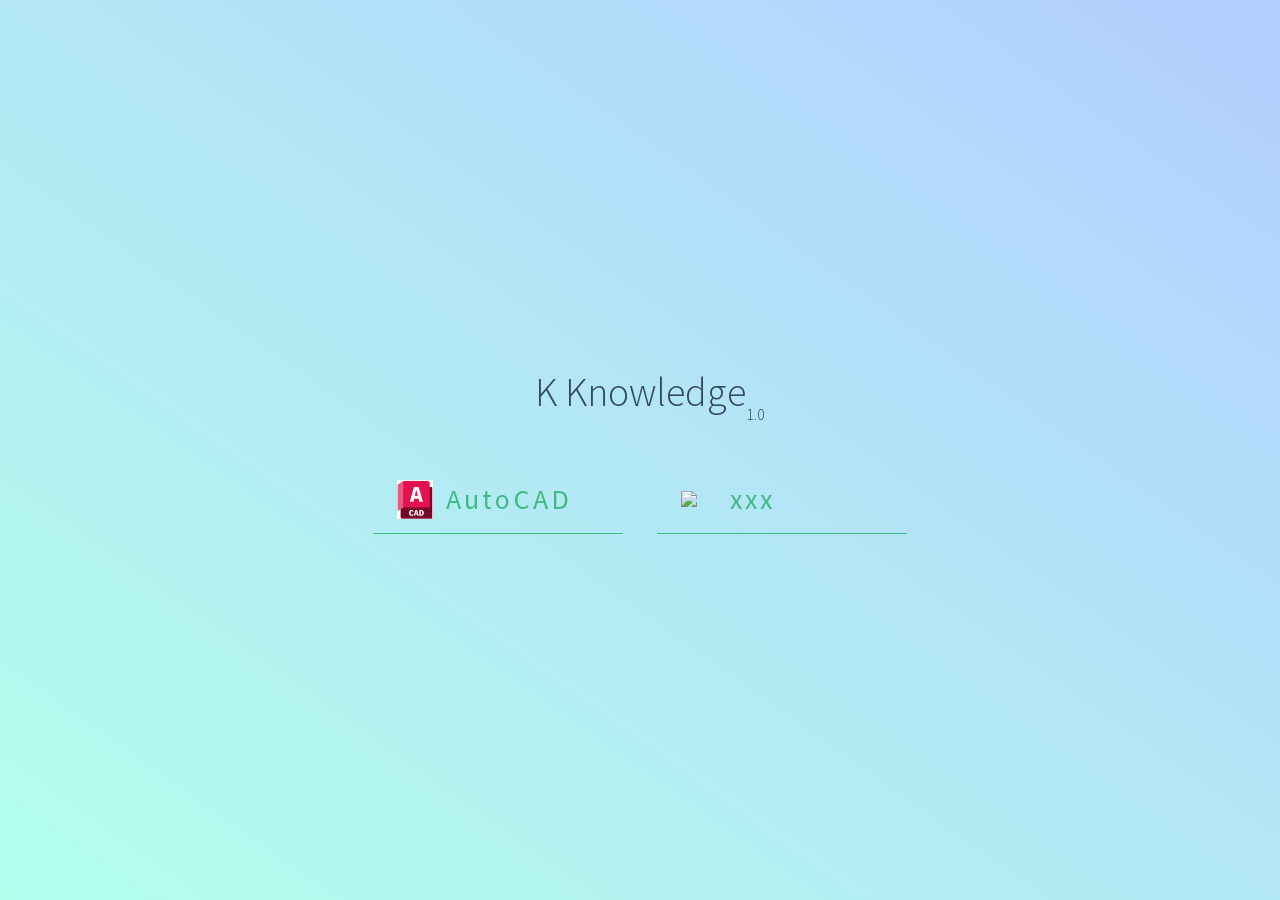
==== index.html @ d63b8420 "init" ====
<!DOCTYPE html>
<html lang="en">

<head>
  <meta charset="UTF-8">
  <title>K Knowledge</title>
  <meta http-equiv="X-UA-Compatible" content="IE=edge,chrome=1" />
  <meta name="description" content="Description">
  <meta name="viewport" content="width=device-width, initial-scale=1.0, minimum-scale=1.0">
  <link rel="icon" href="./_media/ICO.png" type="image/x-icon">
  <!-- Docsify的css -->
  <link rel="stylesheet" href="./_src/themes/vue.css">
  <!-- 主页的css -->
  <link rel="stylesheet" href="./_src/themes/home-page.css">
  <!-- Excel的css -->
  <link rel="stylesheet" href="excel.css">

  <!-- time-updater.min.js的css -->
  <link rel="stylesheet" href="./_src/themes/sidebar.min.css" />

</head>

<body>
  <script>
    window.$docsify = {
      name: 'K Knowledge',
      repo: '',

      coverpage: true,  //开启渲染封面功能
      onlyCover: true,
      loadSidebar: true,
      subMaxLevel: 2, //设置生成目录的最大层级
      loadNavbar: true,  //默认加载的文件为 _navbar.md
      maxLevel: 6, // 最大支持渲染的标题层级
      auto2top: true, // 切换页面时自动跳转到页面顶端

      //全局搜索的变量
      search: {
        maxAge: 6000, // 过期时间，单位毫秒，默认一天
        paths: 'auto',
        placeholder: '搜索',
        noData: '找不到结果',
      },

      //time-updater的变量
      timeUpdater: {
        text: "<div align='right' width='200px' style='color:gray;font-size:16px;padding-top:50px;'>Posted @ {docsify-updated}</div>",
        formatUpdated: "{YYYY}-{MM}-{DD} {HH}:{mm}",
      },

      //docsify-tabs的变量
      tabs: {
        persist: true,      // default
        sync: true,      // default
        theme: 'classic', // default
        tabComments: true,      // default
        tabHeadings: true       // default
      },

      requestHeaders: {
        'cache-control': 'max-age=60',
      },
    }
  </script>
  <div id="app"></div>

  <!-- Docsify v4 -->
  <script src="./_src/docsify@4.js"></script>

  <!-- Docsify 插件 -->
  <!-- 全局搜索 -->
  <script src="./_src/plugins/search.min.js"></script>
  <!-- 图片点击放大 -->
  <script src="./_src/plugins/zoom-image.min.js"></script>
  <!-- markdown代码高亮 -->
  <script src="./_src/plugins/prism-markdown.min.js"></script>
  <!-- 可折叠的侧边栏 -->
  <script src="./_src/plugins/docsify-sidebar-collapse.min.js"></script>
  <!-- 页脚增加修改时间 -->
  <script src="./_src/plugins/time-updater.min.js"></script>
  <!-- 增加tab -->
  <script src="./_src/plugins/docsify-tabs.min.js"></script>
  <!-- 使用日志记录器 -->
  <!-- 流程图 -->
  <script src="./_src/plugins/mermaid.min.js"></script>
  <script>

    mermaid.initialize({
      startOnLoad: true,
      securityLevel: 'loose',
      logLevel: 1,
      init: { "flowchart": { "defaultRenderer": "elk" } }
    });
  </script>
  <script src="./_src/plugins/docsify-mermaid.js"></script>
  <script src="./_src/plugins/docsify-mermaid-zoom.js"></script>

  <!-- emoji -->
  <script src="./_src/plugins/emoji.min.js"></script>

  <!-- 流程图 -->
  <!-- <script src="//unpkg.com/websequencediagrams-docsify@2.0.1/dist/docsify-websequencediagrams.js"></script> -->

  <!-- 饼图 -->
  <!-- <script src="//unpkg.com/@markbattistella/docsify-charty@latest/dist/docsify-charty.min.js"></script> -->



</body>

</html>
---- _src/themes/vue.css ----
@import url("../fonts/fonts.css");*{-webkit-font-smoothing:antialiased;-webkit-overflow-scrolling:touch;-webkit-tap-highlight-color:rgba(0,0,0,0);-webkit-text-size-adjust:none;-webkit-touch-callout:none;box-sizing:border-box}body:not(.ready){overflow:hidden}body:not(.ready) .app-nav,body:not(.ready)>nav,body:not(.ready) [data-cloak]{display:none}div#app{font-size:30px;font-weight:lighter;margin:40vh auto;text-align:center}div#app:empty:before{content:"Loading..."}img.emoji{height:1.2em}img.emoji,span.emoji{vertical-align:middle}span.emoji{font-family:Apple Color Emoji,Segoe UI Emoji,Segoe UI Symbol,Noto Color Emoji;font-size:1.2em}.progress{background-color:#42b983;background-color:var(--theme-color,#42b983);height:2px;left:0;position:fixed;right:0;top:0;transition:width .2s,opacity .4s;width:0;z-index:999999}.search .search-keyword,.search a:hover{color:#42b983;color:var(--theme-color,#42b983)}.search .search-keyword{font-style:normal;font-weight:700}body,html{height:100%}body{-moz-osx-font-smoothing:grayscale;-webkit-font-smoothing:antialiased;color:#34495e;font-family:Source Sans Pro,Helvetica Neue,Arial,sans-serif;font-size:15px;letter-spacing:0;margin:0;overflow-x:hidden}img{max-width:100%}a[disabled]{cursor:not-allowed;opacity:.6}kbd{border:1px solid #ccc;border-radius:3px;display:inline-block;font-size:12px!important;line-height:12px;margin-bottom:3px;padding:3px 5px;vertical-align:middle}li input[type=checkbox]{margin:0 .2em .25em 0;vertical-align:middle}.app-nav{margin:25px 60px 0 0;position:absolute;right:0;text-align:right;z-index:10}.app-nav.no-badge{margin-right:25px}.app-nav p{margin:0}.app-nav>a{margin:0 1rem;padding:5px 0}.app-nav li,.app-nav ul{display:inline-block;list-style:none;margin:0}.app-nav a{color:inherit;font-size:16px;text-decoration:none;transition:color .3s}.app-nav a.active,.app-nav a:hover{color:#42b983;color:var(--theme-color,#42b983)}.app-nav a.active{border-bottom:2px solid #42b983;border-bottom:2px solid var(--theme-color,#42b983)}.app-nav li{display:inline-block;margin:0 1rem;padding:5px 0;position:relative;cursor:pointer}.app-nav li ul{background-color:#fff;border:1px solid;border-color:#ddd #ddd #ccc;border-radius:4px;box-sizing:border-box;display:none;max-height:calc(100vh - 61px);overflow-y:auto;padding:10px 0;position:absolute;right:-15px;text-align:left;top:100%;white-space:nowrap}.app-nav li ul li{display:block;font-size:14px;line-height:1rem;margin:8px 14px;white-space:nowrap}.app-nav li ul a{display:block;font-size:inherit;margin:0;padding:0}.app-nav li ul a.active{border-bottom:0}.app-nav li:hover ul{display:block}.github-corner{border-bottom:0;position:fixed;right:0;text-decoration:none;top:0;z-index:1}.github-corner:hover .octo-arm{animation:octocat-wave .56s ease-in-out}.github-corner svg{color:#fff;fill:#42b983;fill:var(--theme-color,#42b983);height:80px;width:80px}main{display:block;position:relative;width:100vw;height:100%;z-index:0}main.hidden{display:none}.anchor{display:inline-block;text-decoration:none;transition:all .3s}.anchor span{color:#34495e}.anchor:hover{text-decoration:underline}.sidebar{border-right:1px solid rgba(0,0,0,.07);overflow-y:auto;padding:40px 0 0;position:absolute;top:0;bottom:0;left:0;transition:transform .25s ease-out;width:300px;z-index:20}.sidebar>h1{margin:0 auto 1rem;font-size:1.5rem;font-weight:300;text-align:center}.sidebar>h1 a{color:inherit;text-decoration:none}.sidebar>h1 .app-nav{display:block;position:static}.sidebar .sidebar-nav{line-height:2em;padding-bottom:40px}.sidebar li.collapse .app-sub-sidebar{display:none}.sidebar ul{margin:0 0 0 15px;padding:0}.sidebar li>p{font-weight:700;margin:0}.sidebar ul,.sidebar ul li{list-style:none}.sidebar ul li a{border-bottom:none;display:block}.sidebar ul li ul{padding-left:20px}.sidebar::-webkit-scrollbar{width:4px}.sidebar::-webkit-scrollbar-thumb{background:transparent;border-radius:4px}.sidebar:hover::-webkit-scrollbar-thumb{background:hsla(0,0%,53.3%,.4)}.sidebar:hover::-webkit-scrollbar-track{background:hsla(0,0%,53.3%,.1)}.sidebar-toggle{background-color:transparent;background-color:hsla(0,0%,100%,.8);border:0;outline:none;padding:10px;position:absolute;bottom:0;left:0;text-align:center;transition:opacity .3s;width:284px;z-index:30;cursor:pointer}.sidebar-toggle:hover .sidebar-toggle-button{opacity:.4}.sidebar-toggle span{background-color:#42b983;background-color:var(--theme-color,#42b983);display:block;margin-bottom:4px;width:16px;height:2px}body.sticky .sidebar,body.sticky .sidebar-toggle{position:fixed}.content{padding-top:60px;position:absolute;top:0;right:0;bottom:0;left:300px;transition:left .25s ease}.markdown-section{margin:0 auto;max-width:80%;padding:30px 15px 40px;position:relative}.markdown-section>*{box-sizing:border-box;font-size:inherit}.markdown-section>:first-child{margin-top:0!important}.markdown-section hr{border:none;border-bottom:1px solid #eee;margin:2em 0}.markdown-section iframe{border:1px solid #eee;width:1px;min-width:100%}.markdown-section table{border-collapse:collapse;border-spacing:0;display:block;margin-bottom:1rem;overflow:auto;width:100%}.markdown-section th{font-weight:700}.markdown-section td,.markdown-section th{border:1px solid #ddd;padding:6px 13px}.markdown-section tr{border-top:1px solid #ccc}.markdown-section p.tip,.markdown-section tr:nth-child(2n){background-color:#f8f8f8}.markdown-section p.tip{border-bottom-right-radius:2px;border-left:4px solid #f66;border-top-right-radius:2px;margin:2em 0;padding:12px 24px 12px 30px;position:relative}.markdown-section p.tip:before{background-color:#f66;border-radius:100%;color:#fff;content:"!";font-family:Dosis,Source Sans Pro,Helvetica Neue,Arial,sans-serif;font-size:14px;font-weight:700;left:-12px;line-height:20px;position:absolute;height:20px;width:20px;text-align:center;top:14px}.markdown-section p.tip code{background-color:#efefef}.markdown-section p.tip em{color:#34495e}.markdown-section p.warn{background:rgba(66,185,131,.1);border-radius:2px;padding:1rem}.markdown-section ul.task-list>li{list-style-type:none}body.close .sidebar{transform:translateX(-300px)}body.close .sidebar-toggle{width:auto}body.close .content{left:0}@media print{.app-nav,.github-corner,.sidebar,.sidebar-toggle{display:none}}@media screen and (max-width:768px){.github-corner,.sidebar,.sidebar-toggle{position:fixed}.app-nav{margin-top:16px}.app-nav li ul{top:30px}main{height:auto;min-height:100vh;overflow-x:hidden}.sidebar{left:-300px;transition:transform .25s ease-out}.content{left:0;max-width:100vw;position:static;padding-top:20px;transition:transform .25s ease}.app-nav,.github-corner{transition:transform .25s ease-out}.sidebar-toggle{background-color:transparent;width:auto;padding:30px 30px 10px 10px}body.close .sidebar{transform:translateX(300px)}body.close .sidebar-toggle{background-color:hsla(0,0%,100%,.8);transition:background-color 1s;width:284px;padding:10px}body.close .content{transform:translateX(300px)}body.close .app-nav,body.close .github-corner{display:none}.github-corner:hover .octo-arm{animation:none}.github-corner .octo-arm{animation:octocat-wave .56s ease-in-out}}@keyframes octocat-wave{0%,to{transform:rotate(0)}20%,60%{transform:rotate(-25deg)}40%,80%{transform:rotate(10deg)}}section.cover{position:relative;align-items:center;background-position:50%;background-repeat:no-repeat;background-size:cover;min-height:100vh;width:100%;display:none}section.cover.show{display:flex}section.cover.has-mask .mask{background-color:#fff;opacity:.8;position:absolute;top:0;bottom:0;width:100%}section.cover .cover-main{flex:1;margin:0 16px;text-align:center;position:relative}section.cover a{color:inherit}section.cover a,section.cover a:hover{text-decoration:none}section.cover p{line-height:1.5rem;margin:1em 0}section.cover h1{color:inherit;font-size:2.5rem;font-weight:300;margin:.625rem 0 2.5rem;position:relative;text-align:center}section.cover h1 a{display:block}section.cover h1 small{bottom:-.4375rem;font-size:1rem;position:absolute}section.cover blockquote{font-size:1.5rem;text-align:center}section.cover ul{line-height:1.8;list-style-type:none;margin:1em auto;max-width:500px;padding:0}section.cover .cover-main>p:last-child a{border-radius:2rem;border:1px solid #42b983;border-color:var(--theme-color,#42b983);box-sizing:border-box;color:#42b983;color:var(--theme-color,#42b983);display:inline-block;font-size:1.05rem;letter-spacing:.1rem;margin:.5rem 1rem;padding:.75em 2rem;text-decoration:none;transition:all .15s ease}section.cover .cover-main>p:last-child a:last-child{background-color:#42b983;background-color:var(--theme-color,#42b983);color:#fff}section.cover .cover-main>p:last-child a:last-child:hover{color:inherit;opacity:.8}section.cover .cover-main>p:last-child a:hover{color:inherit}section.cover blockquote>p>a{border-bottom:2px solid #42b983;border-bottom:2px solid var(--theme-color,#42b983);transition:color .3s}section.cover blockquote>p>a:hover{color:#42b983;color:var(--theme-color,#42b983)}.sidebar,body{background-color:#fff}.sidebar{color:#364149}.sidebar li{margin:6px 0}.sidebar ul li a{color:#505d6b;font-size:14px;font-weight:400;overflow:hidden;text-decoration:none;text-overflow:ellipsis;white-space:nowrap}.sidebar ul li a:hover{text-decoration:underline}.sidebar ul li ul{padding:0}.sidebar ul li.active>a{border-right:2px solid;color:#42b983;color:var(--theme-color,#42b983);font-weight:600}.app-sub-sidebar li:before{content:"-";padding-right:4px;float:left}.markdown-section h1,.markdown-section h2,.markdown-section h3,.markdown-section h4,.markdown-section strong{color:#2c3e50;font-weight:600}.markdown-section a{color:#42b983;color:var(--theme-color,#42b983);font-weight:600}.markdown-section h1{font-size:2rem;margin:0 0 1rem}.markdown-section h2{font-size:1.75rem;margin:45px 0 .8rem}.markdown-section h3{font-size:1.5rem;margin:40px 0 .6rem}.markdown-section h4{font-size:1.25rem}.markdown-section h5{font-size:1rem}.markdown-section h6{color:#777;font-size:1rem}.markdown-section figure,.markdown-section p{margin:1.2em 0}.markdown-section ol,.markdown-section p,.markdown-section ul{line-height:1.6rem;word-spacing:.05rem}.markdown-section ol,.markdown-section ul{padding-left:1.5rem}.markdown-section blockquote{border-left:4px solid #42b983;border-left:4px solid var(--theme-color,#42b983);color:#858585;margin:2em 0;padding-left:20px}.markdown-section blockquote p{font-weight:600;margin-left:0}.markdown-section iframe{margin:1em 0}.markdown-section em{color:#7f8c8d}.markdown-section code,.markdown-section output:after,.markdown-section pre{font-family:Roboto Mono,Monaco,courier,monospace}.markdown-section code,.markdown-section pre{background-color:#f8f8f8}.markdown-section output,.markdown-section pre{margin:1.2em 0;position:relative}.markdown-section output,.markdown-section pre>code{border-radius:2px;display:block}.markdown-section output:after,.markdown-section pre>code{-moz-osx-font-smoothing:initial;-webkit-font-smoothing:initial}.markdown-section code{border-radius:2px;color:#e96900;margin:0 2px;padding:3px 5px;white-space:pre-wrap}.markdown-section>:not(h1):not(h2):not(h3):not(h4):not(h5):not(h6) code{font-size:.8rem}.markdown-section pre{padding:0 1.4rem;line-height:1.5rem;overflow:auto;word-wrap:normal}.markdown-section pre>code{color:#525252;font-size:.8rem;padding:2.2em 5px;line-height:inherit;margin:0 2px;max-width:inherit;overflow:inherit;white-space:inherit}.markdown-section output{padding:1.7rem 1.4rem;border:1px dotted #ccc}.markdown-section output>:first-child{margin-top:0}.markdown-section output>:last-child{margin-bottom:0}.markdown-section code:after,.markdown-section code:before,.markdown-section output:after,.markdown-section output:before{letter-spacing:.05rem}.markdown-section output:after,.markdown-section pre:after{color:#ccc;font-size:.6rem;font-weight:600;height:15px;line-height:15px;padding:5px 10px 0;position:absolute;right:0;text-align:right;top:0;content:attr(data-lang)}.token.cdata,.token.comment,.token.doctype,.token.prolog{color:#8e908c}.token.namespace{opacity:.7}.token.boolean,.token.number{color:#c76b29}.token.punctuation{color:#525252}.token.property{color:#c08b30}.token.tag{color:#2973b7}.token.string{color:#42b983;color:var(--theme-color,#42b983)}.token.selector{color:#6679cc}.token.attr-name{color:#2973b7}.language-css .token.string,.style .token.string,.token.entity,.token.url{color:#22a2c9}.token.attr-value,.token.control,.token.directive,.token.unit{color:#42b983;color:var(--theme-color,#42b983)}.token.function,.token.keyword{color:#e96900}.token.atrule,.token.regex,.token.statement{color:#22a2c9}.token.placeholder,.token.variable{color:#3d8fd1}.token.deleted{text-decoration:line-through}.token.inserted{border-bottom:1px dotted #202746;text-decoration:none}.token.italic{font-style:italic}.token.bold,.token.important{font-weight:700}.token.important{color:#c94922}.token.entity{cursor:help}code .token{-moz-osx-font-smoothing:initial;-webkit-font-smoothing:initial;min-height:1.5rem;position:relative;left:auto}
---- _src/themes/home-page.css ----
.home-page-div{
    text-align: center;
    display: flex;
    flex-direction: column;
    align-items: center;
    font-size: 1.75rem;
    letter-spacing: .2rem;
}

.home-page-row{
    display:flex;
    flex-direction: row;

}

.home-page-col{
    display:flex;
    flex-direction: row;
    font-weight:450; 
}

.home-page-cell{
    width: 250px;
    border-bottom: 1px solid;
    border-bottom-color: var(--theme-color,#42b983);
    
    margin: 0.5rem 1rem;
    padding: 0.5em 1.5rem;
    color: var(--theme-color,#42b983);
    transition: all .15s ease;
    display: flex;
    align-items: center;
   
}

.home-page-cell img{
    margin-right: 0.8rem;
    width:36px;    
}
---- excel.css ----
#pipe-band-table {

	tr {
		mso-height-source: auto;
		mso-ruby-visibility: none;
	}

	col {
		mso-width-source: auto;
		mso-ruby-visibility: none;
	}

	br {
		mso-data-placement: same-cell;
	}

	ruby {
		ruby-align: left;
	}

	.style0 {
		mso-number-format: General;
		text-align: general;
		vertical-align: bottom;
		white-space: nowrap;
		mso-rotate: 0;
		mso-background-source: auto;
		mso-pattern: auto;
		color: black;
		font-size: 11.0pt;
		font-weight: 400;
		font-style: normal;
		text-decoration: none;
		font-family: 等线;
		mso-generic-font-family: auto;
		mso-font-charset: 134;
		border: none;
		mso-protection: locked visible;
		mso-style-name: 常规;
		mso-style-id: 0;
	}

	.font6 {
		color: black;
		font-size: 14.0pt;
		font-weight: 700;
		font-style: normal;
		text-decoration: none;
		font-family: 等线;
		mso-generic-font-family: auto;
		mso-font-charset: 134;
	}

	.font7 {
		color: black;
		font-size: 14.0pt;
		font-weight: 400;
		font-style: normal;
		text-decoration: none;
		font-family: 等线;
		mso-generic-font-family: auto;
		mso-font-charset: 134;
	}

	td {
		mso-style-parent: style0;
		padding-top: 1px;
		padding-right: 1px;
		padding-left: 1px;
		mso-ignore: padding;
		color: black;
		font-size: 11.0pt;
		font-weight: 400;
		font-style: normal;
		text-decoration: none;
		font-family: 等线;
		mso-generic-font-family: auto;
		mso-font-charset: 134;
		mso-number-format: General;
		text-align: general;
		vertical-align: bottom;
		border: none;
		mso-background-source: auto;
		mso-pattern: auto;
		mso-protection: locked visible;
		white-space: nowrap;
		mso-rotate: 0;
	}

	.xl65 {
		mso-style-parent: style0;
		font-size: 14.0pt;
		font-weight: 700;
		text-align: center;
		vertical-align: middle;
		border-top: .5pt solid windowtext;
		border-right: .5pt solid windowtext;
		border-bottom: .5pt solid windowtext;
		border-left: 1.0pt solid windowtext;
	}

	.xl66 {
		mso-style-parent: style0;
		font-size: 14.0pt;
		font-weight: 700;
		text-align: center;
		vertical-align: middle;
		border: .5pt solid windowtext;
	}

	.xl67 {
		mso-style-parent: style0;
		font-size: 14.0pt;
		font-weight: 700;
		text-align: center;
		vertical-align: middle;
		border-top: .5pt solid windowtext;
		border-right: .5pt solid windowtext;
		border-bottom: none;
		border-left: .5pt solid windowtext;
	}

	.xl68 {
		mso-style-parent: style0;
		font-size: 14.0pt;
		font-weight: 700;
		text-align: center;
		vertical-align: middle;
		border-top: .5pt solid windowtext;
		border-right: 1.0pt solid windowtext;
		border-bottom: .5pt solid windowtext;
		border-left: .5pt solid windowtext;
	}

	.xl69 {
		mso-style-parent: style0;
		font-size: 14.0pt;
		text-align: center;
		vertical-align: middle;
		border: .5pt solid windowtext;
	}

	.xl70 {
		mso-style-parent: style0;
		font-size: 14.0pt;
		text-align: center;
		vertical-align: middle;
		border-top: .5pt solid windowtext;
		border-right: none;
		border-bottom: .5pt solid windowtext;
		border-left: .5pt solid windowtext;
	}

	.xl71 {
		mso-style-parent: style0;
		font-size: 14.0pt;
		text-align: center;
		vertical-align: middle;
		border-top: 1.0pt solid red;
		border-right: .5pt solid windowtext;
		border-bottom: .5pt solid windowtext;
		border-left: 1.0pt solid red;
		background: #D9D9D9;
		mso-pattern: black none;
	}

	.xl72 {
		mso-style-parent: style0;
		font-size: 14.0pt;
		text-align: center;
		vertical-align: middle;
		border-top: 1.0pt solid red;
		border-right: .5pt solid windowtext;
		border-bottom: .5pt solid windowtext;
		border-left: .5pt solid windowtext;
		background: #D9D9D9;
		mso-pattern: black none;
	}

	.xl73 {
		mso-style-parent: style0;
		font-size: 14.0pt;
		text-align: center;
		vertical-align: middle;
		border-top: 1.0pt solid red;
		border-right: .5pt solid windowtext;
		border-bottom: .5pt solid windowtext;
		border-left: .5pt solid windowtext;
	}

	.xl74 {
		mso-style-parent: style0;
		font-size: 14.0pt;
		text-align: center;
		vertical-align: middle;
		border-top: 1.0pt solid red;
		border-right: 1.0pt solid red;
		border-bottom: .5pt solid windowtext;
		border-left: .5pt solid windowtext;
	}

	.xl75 {
		mso-style-parent: style0;
		font-size: 14.0pt;
		text-align: center;
		vertical-align: middle;
		border-top: .5pt solid windowtext;
		border-right: .5pt solid windowtext;
		border-bottom: .5pt solid windowtext;
		border-left: none;
	}

	.xl76 {
		mso-style-parent: style0;
		font-size: 14.0pt;
		text-align: center;
		vertical-align: middle;
		border-top: .5pt solid windowtext;
		border-right: 1.0pt solid windowtext;
		border-bottom: .5pt solid windowtext;
		border-left: .5pt solid windowtext;
	}

	.xl77 {
		mso-style-parent: style0;
		font-size: 14.0pt;
		text-align: center;
		vertical-align: middle;
		border-top: .5pt solid windowtext;
		border-right: .5pt solid windowtext;
		border-bottom: .5pt solid windowtext;
		border-left: 1.0pt solid red;
		background: #D9D9D9;
		mso-pattern: black none;
	}

	.xl78 {
		mso-style-parent: style0;
		font-size: 14.0pt;
		mso-number-format: "\[ENG\]d\\-mmm";
		text-align: center;
		vertical-align: middle;
		border: .5pt solid windowtext;
		background: #D9D9D9;
		mso-pattern: black none;
	}

	.xl79 {
		mso-style-parent: style0;
		font-size: 14.0pt;
		text-align: center;
		vertical-align: middle;
		border: .5pt solid windowtext;
		background: #D9D9D9;
		mso-pattern: black none;
	}

	.xl80 {
		mso-style-parent: style0;
		font-size: 14.0pt;
		text-align: center;
		vertical-align: middle;
		border-top: .5pt solid windowtext;
		border-right: 1.0pt solid red;
		border-bottom: .5pt solid windowtext;
		border-left: .5pt solid windowtext;
	}

	.xl81 {
		mso-style-parent: style0;
		font-size: 14.0pt;
		text-align: center;
		vertical-align: middle;
		border-top: .5pt solid windowtext;
		border-right: .5pt solid windowtext;
		border-bottom: 1.0pt solid red;
		border-left: 1.0pt solid red;
		background: #D9D9D9;
		mso-pattern: black none;
	}

	.xl82 {
		mso-style-parent: style0;
		font-size: 14.0pt;
		text-align: center;
		vertical-align: middle;
		border-top: .5pt solid windowtext;
		border-right: .5pt solid windowtext;
		border-bottom: 1.0pt solid red;
		border-left: .5pt solid windowtext;
		background: #D9D9D9;
		mso-pattern: black none;
	}

	.xl83 {
		mso-style-parent: style0;
		font-size: 14.0pt;
		text-align: center;
		vertical-align: middle;
		border-top: .5pt solid windowtext;
		border-right: .5pt solid windowtext;
		border-bottom: 1.0pt solid red;
		border-left: .5pt solid windowtext;
	}

	.xl84 {
		mso-style-parent: style0;
		font-size: 14.0pt;
		text-align: center;
		vertical-align: middle;
		border-top: .5pt solid windowtext;
		border-right: 1.0pt solid red;
		border-bottom: 1.0pt solid red;
		border-left: .5pt solid windowtext;
	}

	.xl85 {
		mso-style-parent: style0;
		font-size: 16.0pt;
		font-weight: 700;
		text-align: center;
		vertical-align: middle;
		border-top: 1.0pt solid windowtext;
		border-right: .5pt solid windowtext;
		border-bottom: .5pt solid windowtext;
		border-left: 1.0pt solid windowtext;
	}

	.xl86 {
		mso-style-parent: style0;
		font-size: 16.0pt;
		font-weight: 700;
		text-align: center;
		vertical-align: middle;
		border-top: 1.0pt solid windowtext;
		border-right: .5pt solid windowtext;
		border-bottom: .5pt solid windowtext;
		border-left: .5pt solid windowtext;
	}

	.xl87 {
		mso-style-parent: style0;
		font-size: 16.0pt;
		font-weight: 700;
		text-align: center;
		vertical-align: middle;
		border-top: 1.0pt solid windowtext;
		border-right: .5pt solid windowtext;
		border-bottom: .5pt solid windowtext;
		border-left: .5pt solid windowtext;
		white-space: normal;
	}

	.xl88 {
		mso-style-parent: style0;
		font-size: 16.0pt;
		font-weight: 700;
		text-align: center;
		vertical-align: middle;
		border-top: 1.0pt solid windowtext;
		border-right: 1.0pt solid windowtext;
		border-bottom: .5pt solid windowtext;
		border-left: .5pt solid windowtext;
	}

	.xl89 {
		mso-style-parent: style0;
		font-size: 14.0pt;
		text-align: center;
		vertical-align: middle;
		border-top: 1.0pt solid red;
		border-right: .5pt solid windowtext;
		border-bottom: .5pt solid windowtext;
		border-left: .5pt solid windowtext;
		white-space: normal;
	}

	.xl90 {
		mso-style-parent: style0;
		font-size: 14.0pt;
		text-align: center;
		vertical-align: middle;
		border: .5pt solid windowtext;
		white-space: normal;
	}

	.xl91 {
		mso-style-parent: style0;
		font-size: 14.0pt;
		text-align: center;
		vertical-align: middle;
		border-top: .5pt solid windowtext;
		border-right: .5pt solid windowtext;
		border-bottom: 1.0pt solid red;
		border-left: .5pt solid windowtext;
		white-space: normal;
	}

	.xl92 {
		mso-style-parent: style0;
		font-size: 14.0pt;
		text-align: left;
		vertical-align: middle;
		border-top: .5pt solid windowtext;
		border-right: none;
		border-bottom: 1.0pt solid windowtext;
		border-left: 1.0pt solid windowtext;
		white-space: normal;
		padding-left: 24px;
		mso-char-indent-count: 2;
	}

	.xl93 {
		mso-style-parent: style0;
		font-size: 14.0pt;
		text-align: left;
		vertical-align: middle;
		border-top: .5pt solid windowtext;
		border-right: none;
		border-bottom: 1.0pt solid windowtext;
		border-left: none;
		white-space: normal;
		padding-left: 24px;
		mso-char-indent-count: 2;
	}

	.xl94 {
		mso-style-parent: style0;
		font-size: 14.0pt;
		text-align: left;
		vertical-align: middle;
		border-top: none;
		border-right: none;
		border-bottom: 1.0pt solid windowtext;
		border-left: none;
		white-space: normal;
		padding-left: 24px;
		mso-char-indent-count: 2;
	}

	.xl95 {
		mso-style-parent: style0;
		font-size: 14.0pt;
		text-align: left;
		vertical-align: middle;
		border-top: .5pt solid windowtext;
		border-right: 1.0pt solid windowtext;
		border-bottom: 1.0pt solid windowtext;
		border-left: none;
		white-space: normal;
		padding-left: 24px;
		mso-char-indent-count: 2;
	}
}
---- _src/themes/sidebar.min.css ----
.sidebar-nav li{position:relative;margin:0;cursor:pointer}.sidebar-nav ul:not(.app-sub-sidebar)>li:not(.file)::before{content:'';display:block;position:absolute;top:11px;left:-12px;height:6px;width:6px;border-right:1px solid #505d6b;border-bottom:1px solid #505d6b;transform:rotate(-45deg);transition:transform .1s}.sidebar-nav ul:not(.app-sub-sidebar)>li.open::before{transform:rotate(45deg)}.sidebar-nav ul:not(.app-sub-sidebar)>li.collapse::before{transform:rotate(-45deg)}
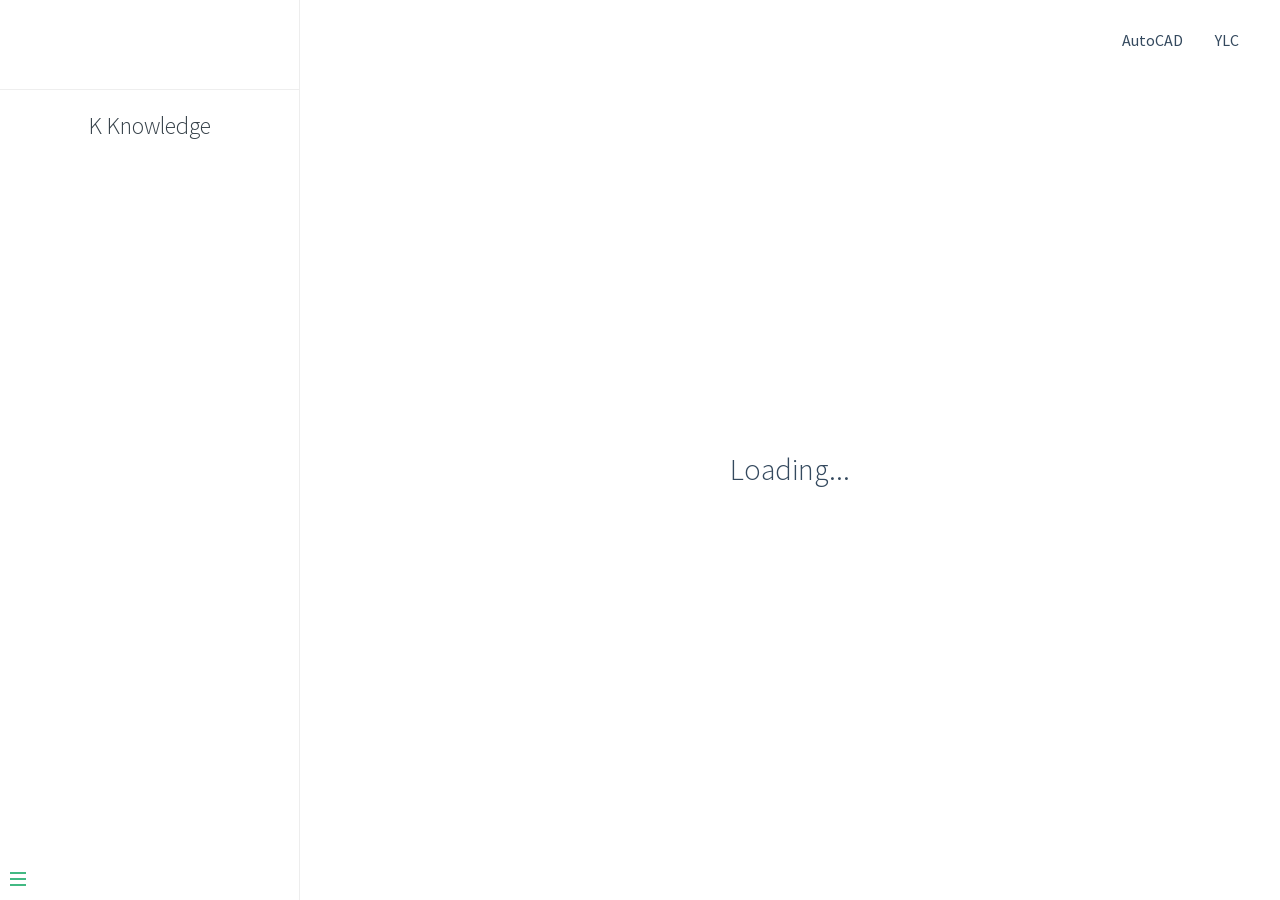
==== commit e6cd3994: "add 404" ====
--- a/index.html
+++ b/index.html
@@ -33,6 +33,7 @@
       loadNavbar: true,  //默认加载的文件为 _navbar.md
       maxLevel: 6, // 最大支持渲染的标题层级
       auto2top: true, // 切换页面时自动跳转到页面顶端
+      routerMode:'history',
 
       //全局搜索的变量
       search: {
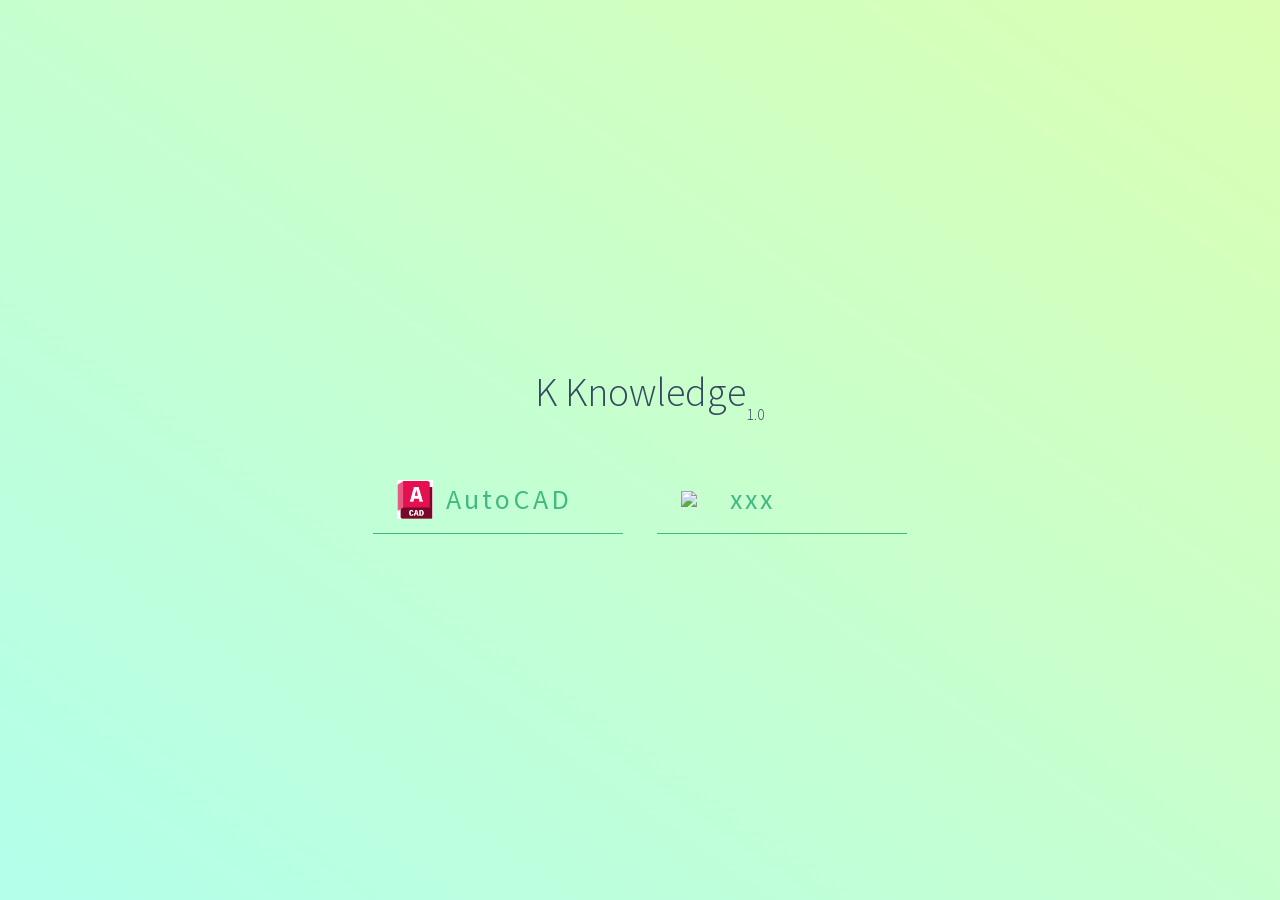
==== commit 6fe6fc93: "更新 routerMode" ====
--- a/index.html
+++ b/index.html
@@ -33,7 +33,7 @@
       loadNavbar: true,  //默认加载的文件为 _navbar.md
       maxLevel: 6, // 最大支持渲染的标题层级
       auto2top: true, // 切换页面时自动跳转到页面顶端
-      routerMode:'history',
+      // routerMode:'history',
 
       //全局搜索的变量
       search: {
